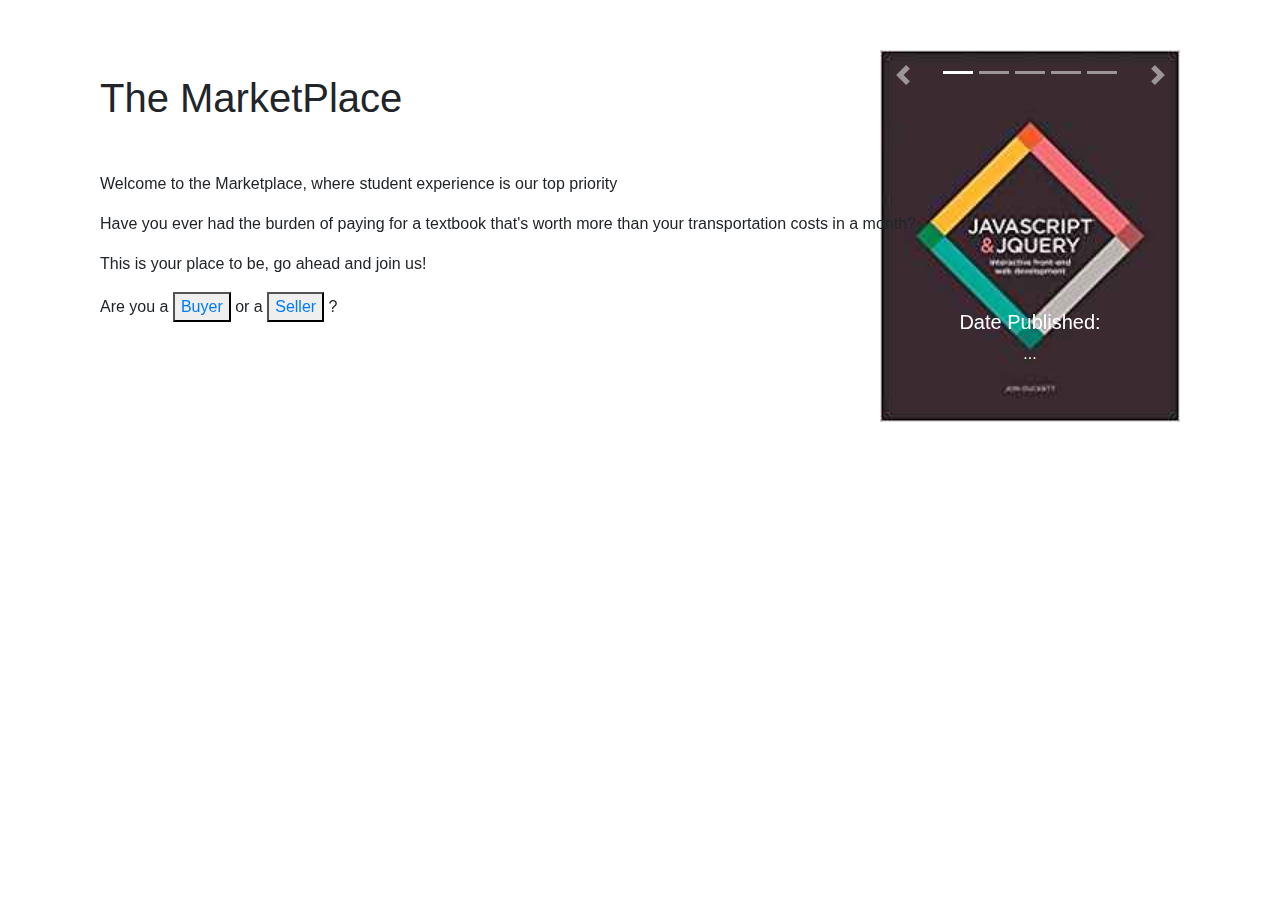
==== index.html @ cb95adf5 "first draft of home page" ====
<!DOCTYPE html>
<html lang="en">
<head>
    <meta charset="UTF-8">
    <meta name="viewport" content="width=device-width, initial-scale=1.0">
    <meta http-equiv="X-UA-Compatible" content="ie=edge">
    <title> The Marketplace </title>

    <!-- CSS Files -->
    <link rel="stylesheet" href="https://maxcdn.bootstrapcdn.com/bootstrap/4.0.0-beta.3/css/bootstrap.min.css">
    <link rel="stylesheet" href = "assets/css/style.css">

    <!-- JS Files -->    
    <script src="https://code.jquery.com/jquery-3.2.1.slim.min.js" integrity="sha384-KJ3o2DKtIkvYIK3UENzmM7KCkRr/rE9/Qpg6aAZGJwFDMVNA/GpGFF93hXpG5KkN" crossorigin="anonymous"></script>
    <script src="https://cdnjs.cloudflare.com/ajax/libs/popper.js/1.12.9/umd/popper.min.js" integrity="sha384-ApNbgh9B+Y1QKtv3Rn7W3mgPxhU9K/ScQsAP7hUibX39j7fakFPskvXusvfa0b4Q" crossorigin="anonymous"></script>
    <script src="https://maxcdn.bootstrapcdn.com/bootstrap/4.0.0/js/bootstrap.min.js" integrity="sha384-JZR6Spejh4U02d8jOt6vLEHfe/JQGiRRSQQxSfFWpi1MquVdAyjUar5+76PVCmYl" crossorigin="anonymous"></script>
    <script src = assets/js/app.js></script>
</head>
<body>

    <!-- carousel -->
    <div id="container">
            <div id="carouselExampleIndicators" class="carousel slide" data-ride="carousel">
                <ol class="carousel-indicators">
                    <li data-target="#carouselExampleIndicators" data-slide-to="0" class="active"></li>
                    <li data-target="#carouselExampleIndicators" data-slide-to="1"></li>
                    <li data-target="#carouselExampleIndicators" data-slide-to="2"></li>
                    <li data-target="#carouselExampleIndicators" data-slide-to="3"></li>
                    <li data-target="#carouselExampleIndicators" data-slide-to="4"></li>
                </ol>
                <div class="carousel-inner">
                    <div class="carousel-item active">
                    <img class="d-block w-100" src="assets/images/js.jpeg" alt="First slide">
                        <div class="carousel-caption d-none d-md-block">
                            <h5>Date Published:</h5>
                            <p>...</p>
                        </div>
                    </div>
                    <div class="carousel-item">
                    <img class="d-block w-100" src="assets/images/js.jpeg" alt="Second slide">
                        <div class="carousel-caption d-none d-md-block">
                            <h5>...</h5>
                            <p>...</p>
                        </div>
                    </div>
                    <div class="carousel-item">
                    <img class="d-block w-100" src="assets/images/js.jpeg" alt="Third slide">
                        <div class="carousel-caption d-none d-md-block">
                            <h5>...</h5>
                            <p>...</p>
                        </div>
                    </div>
                    <div class="carousel-item">
                        <img class="d-block w-100" src="assets/images/js.jpeg" alt="Fourth slide">
                            <div class="carousel-caption d-none d-md-block">
                                <h5>...</h5>
                                <p>...</p>
                            </div>
                    </div>
                    <div class="carousel-item">
                        <img class="d-block w-100" src="assets/images/js.jpeg" alt="Fifth slide">
                            <div class="carousel-caption d-none d-md-block">
                                <h5>...</h5>
                                <p>...</p>
                            </div>
                    </div>
                </div>
                <a class="carousel-control-prev" href="#carouselExampleIndicators" role="button" data-slide="prev">
                    <span class="carousel-control-prev-icon" aria-hidden="true"></span>
                    <span class="sr-only">Previous</span>
                </a>
                <a class="carousel-control-next" href="#carouselExampleIndicators" role="button" data-slide="next">
                    <span class="carousel-control-next-icon" aria-hidden="true"></span>
                    <span class="sr-only">Next</span>
                </a>
        </div>
    </div>

    <img src = ""> <br>
    <h1 id = "title"> The MarketPlace </h1>

    <!-- Info about our Company/Brand + CTAs -->
    <div id = "brand-info">
            <p> Welcome to the Marketplace, where student experience is our top priority </p>
            <p> Have you ever had the burden of paying for a textbook that's worth more than your transportation costs in a month? </p>
            <p> This is your place to be, go ahead and join us! </p>
            <p> Are you a <button id = "buy-btn"> <a href = "buyer.html"> Buyer </a> </button> or a <button id = "sell-btn"> <a href = "login.html"> Seller </a> </button> ? </p>
    </div>
    
</body>
</html>
---- assets/css/style.css ----
/* Applicable to all pages */

body {
    padding: 50px 100px;
}

/* Home Page */

#title {
    margin-bottom: 50px;
}

#welcome-page {
    position: relative;
}

.carousel {
    float: right;
    width: 300px;
    height: 50px;
}

#brand-info {
    float: left;
    margin-right: 50px;
    position: absolute;
}
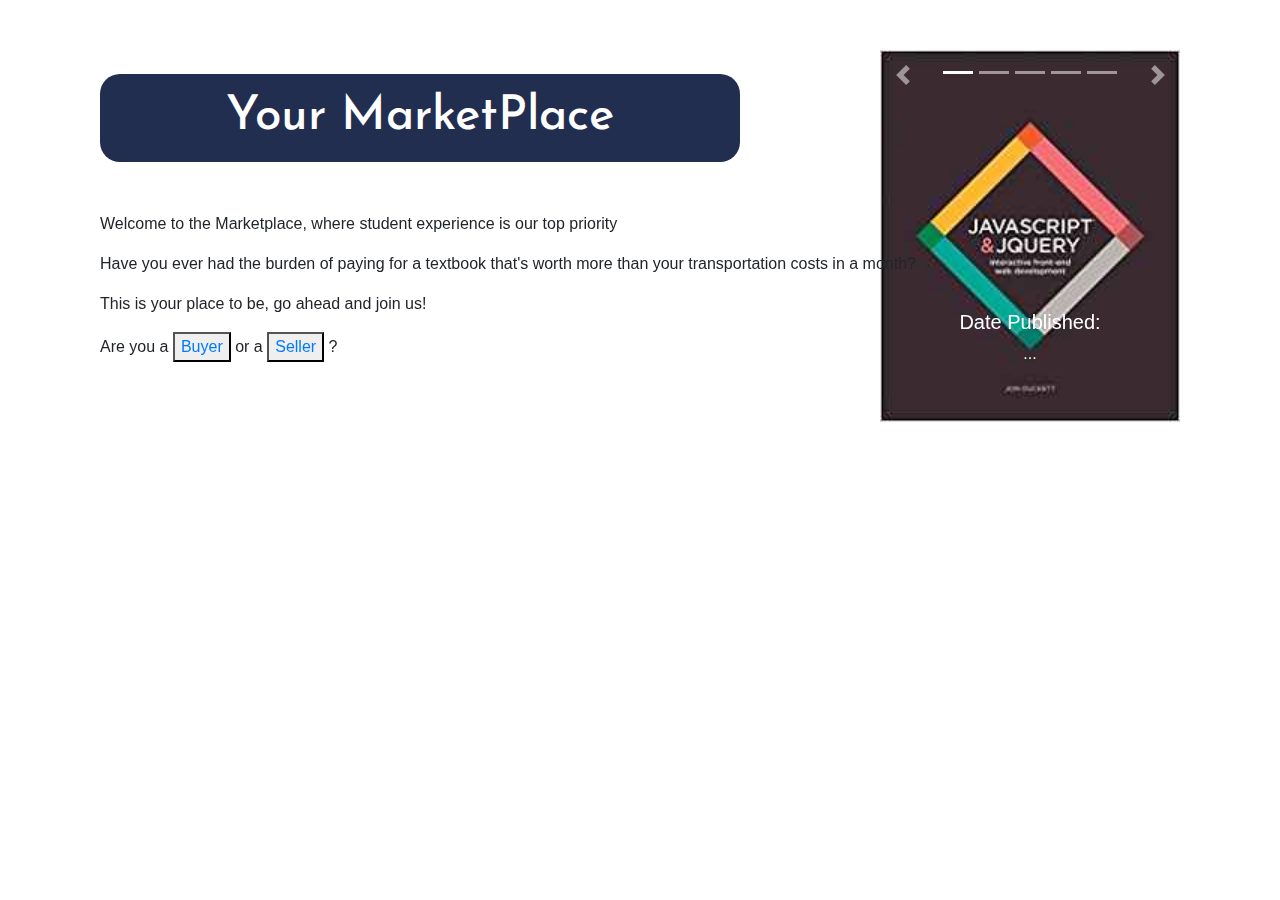
==== commit f90ec7d0: "css updates" ====
--- a/index.html
+++ b/index.html
@@ -7,14 +7,17 @@
     <title> The Marketplace </title>
 
     <!-- CSS Files -->
-    <link rel="stylesheet" href="https://maxcdn.bootstrapcdn.com/bootstrap/4.0.0-beta.3/css/bootstrap.min.css">
-    <link rel="stylesheet" href = "assets/css/style.css">
+    <link rel="stylesheet" href = "assets/css/reset.css" type = "text/css">
+    <link rel="stylesheet" href = "https://maxcdn.bootstrapcdn.com/bootstrap/4.0.0-beta.3/css/bootstrap.min.css">
+    <link href="https://fonts.googleapis.com/css?family=Josefin+Sans|Poor+Story" rel="stylesheet">
+    <link rel="stylesheet" href = "assets/css/style.css" type = "text/css">
+
 
     <!-- JS Files -->    
     <script src="https://code.jquery.com/jquery-3.2.1.slim.min.js" integrity="sha384-KJ3o2DKtIkvYIK3UENzmM7KCkRr/rE9/Qpg6aAZGJwFDMVNA/GpGFF93hXpG5KkN" crossorigin="anonymous"></script>
     <script src="https://cdnjs.cloudflare.com/ajax/libs/popper.js/1.12.9/umd/popper.min.js" integrity="sha384-ApNbgh9B+Y1QKtv3Rn7W3mgPxhU9K/ScQsAP7hUibX39j7fakFPskvXusvfa0b4Q" crossorigin="anonymous"></script>
     <script src="https://maxcdn.bootstrapcdn.com/bootstrap/4.0.0/js/bootstrap.min.js" integrity="sha384-JZR6Spejh4U02d8jOt6vLEHfe/JQGiRRSQQxSfFWpi1MquVdAyjUar5+76PVCmYl" crossorigin="anonymous"></script>
-    <script src = assets/js/app.js></script>
+    <script src = "assets/js/app.js"></script>
 </head>
 <body>
 
@@ -77,7 +80,7 @@
     </div>
 
     <img src = ""> <br>
-    <h1 id = "title"> The MarketPlace </h1>
+    <h1 id = "title"> Your MarketPlace </h1>
 
     <!-- Info about our Company/Brand + CTAs -->
     <div id = "brand-info">
--- a/assets/css/style.css
+++ b/assets/css/style.css
@@ -4,11 +4,19 @@
     padding: 50px 100px;
 }
 
+#title {
+    font-family: 'Josefin Sans', sans-serif, Arial;
+    margin-bottom: 50px;
+    font-size: 300%;
+    text-align: center;
+    background-color: #222E50;
+    padding: 15px;
+    width: 50vw;
+    color: white;
+    border-radius: 20px;
+}
+
 /* Home Page */
-
-#title {
-    margin-bottom: 50px;
-}
 
 #welcome-page {
     position: relative;
@@ -25,3 +33,28 @@
     margin-right: 50px;
     position: absolute;
 }
+
+/* Buyer's Page */
+
+#header {
+    float: right;
+}
+
+#search-input {
+    width: 80%;
+}
+
+#search {
+    margin-bottom: 50px;
+    text-align: center;
+}
+
+/* Seller's Page */
+
+.input {
+    width: 60%;
+}
+
+#seller-submit {
+    margin-top: 50px;
+}